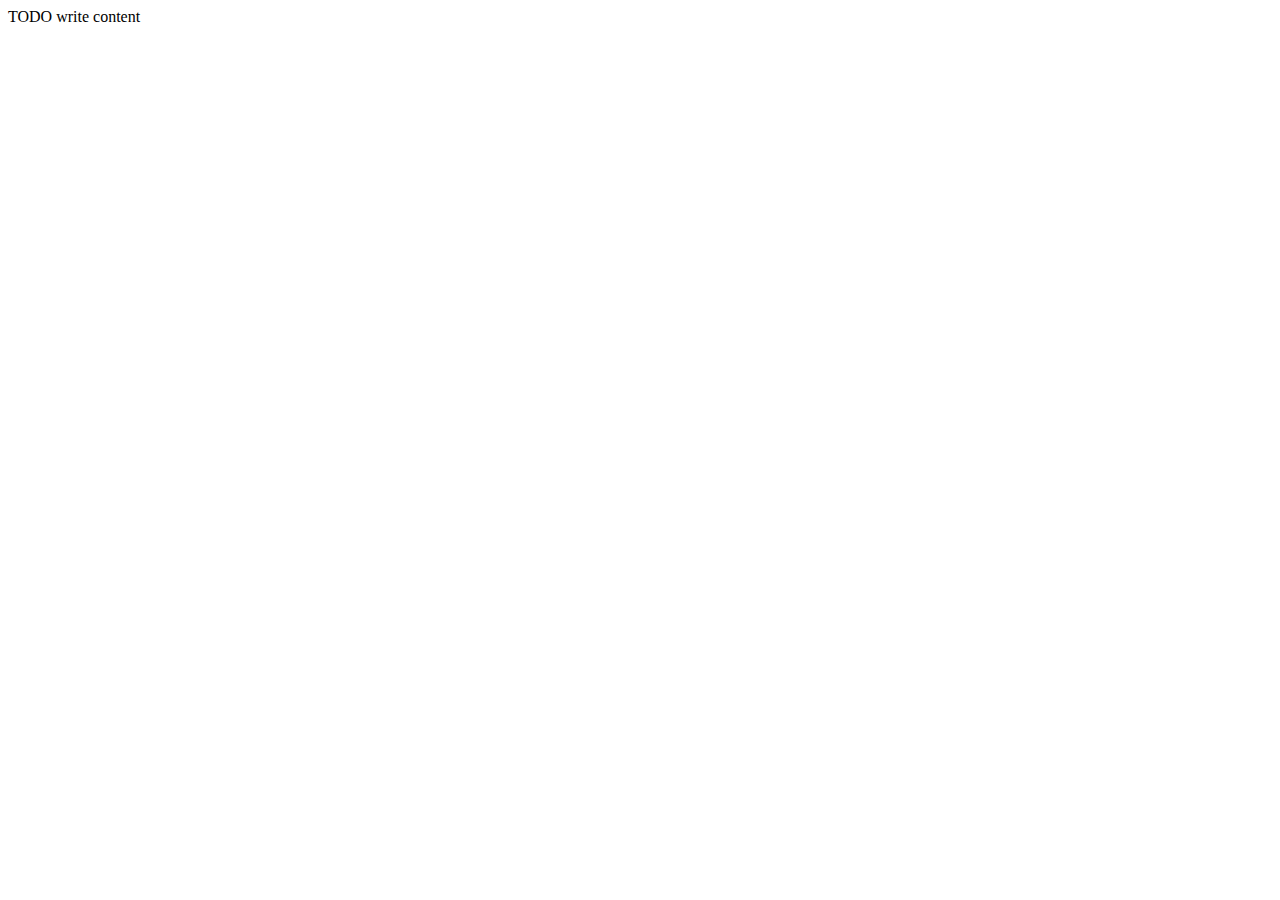
==== web/index.html @ 2614b14e "10-26-19" ====
<!DOCTYPE html>
<!--
To change this license header, choose License Headers in Project Properties.
To change this template file, choose Tools | Templates
and open the template in the editor.
-->
<html>
    <head>
        <title>TODO supply a title</title>
        <meta charset="UTF-8">
        <meta name="viewport" content="width=device-width, initial-scale=1.0">
    </head>
    <body>
        <div>TODO write content</div>
    </body>
</html>
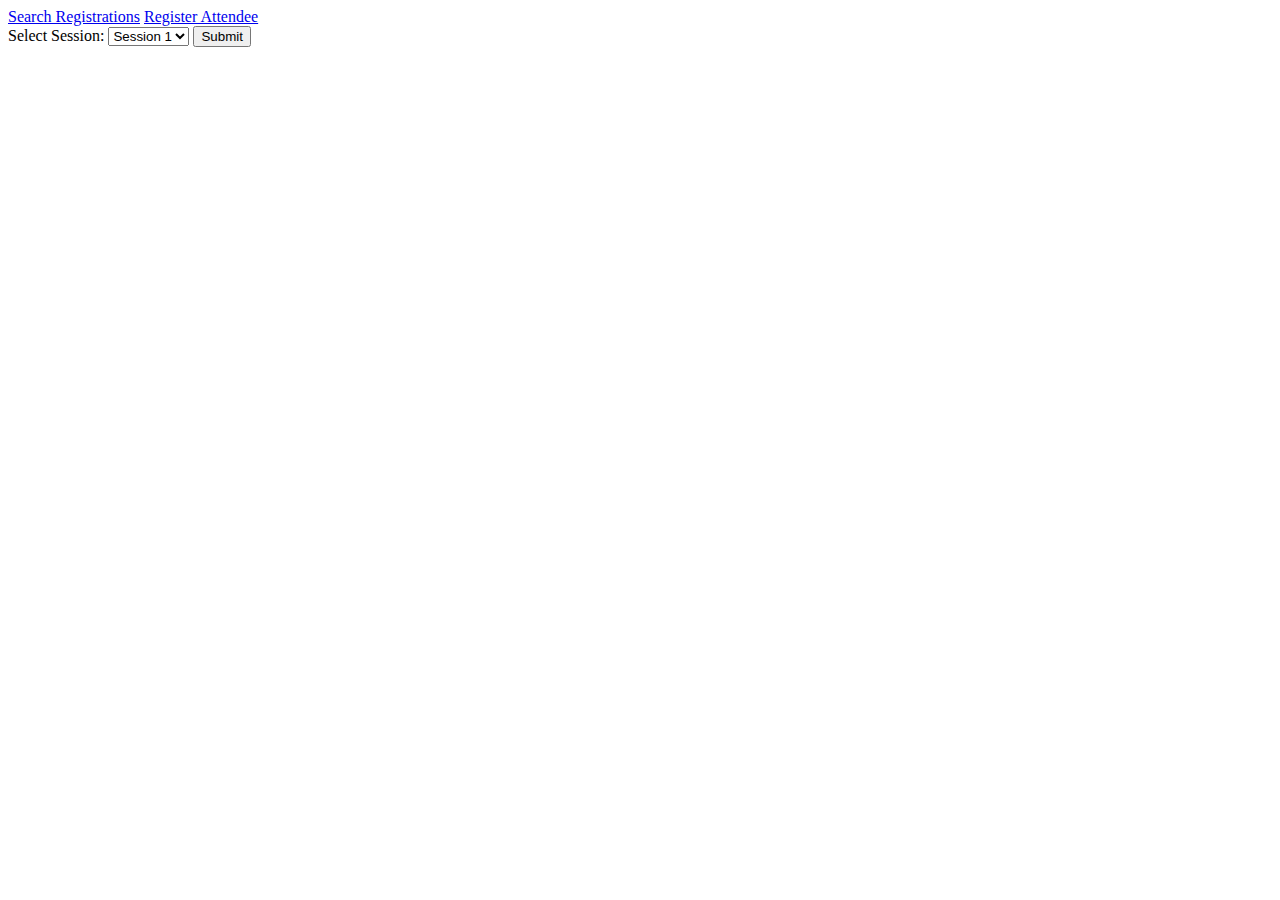
==== commit cbb63f56: "10/30/19" ====
--- a/web/index.html
+++ b/web/index.html
@@ -6,11 +6,36 @@
 -->
 <html>
     <head>
-        <title>TODO supply a title</title>
+        
+        <title>Search Registration</title>
         <meta charset="UTF-8">
         <meta name="viewport" content="width=device-width, initial-scale=1.0">
+        <script type="text/javascript" src="libraries/jquery-3.4.1.min.js"></script>
+        <script type="text/javascript" src="libraries/Project1.js"></script>
+        
     </head>
     <body>
-        <div>TODO write content</div>
+        <div id="NavBar">
+            
+            <a href="index.html">Search Registrations</a>
+            <a href="register.html">Register Attendee</a>
+            
+        </div>
+        <div id="boxedArea">
+            
+            Select Session:
+            <select id="sessionid">
+                
+                <option value="1">Session 1</option>
+                <option value="2">Session 2</option>
+                <option value="3">Session 3</option>
+                <option value="4">Session 4</option>
+                
+            </select>
+            
+            <button onClick="submitSessionForm();">Submit</button>
+        </div>
+        
+        <div id="table"></div>
     </body>
 </html>
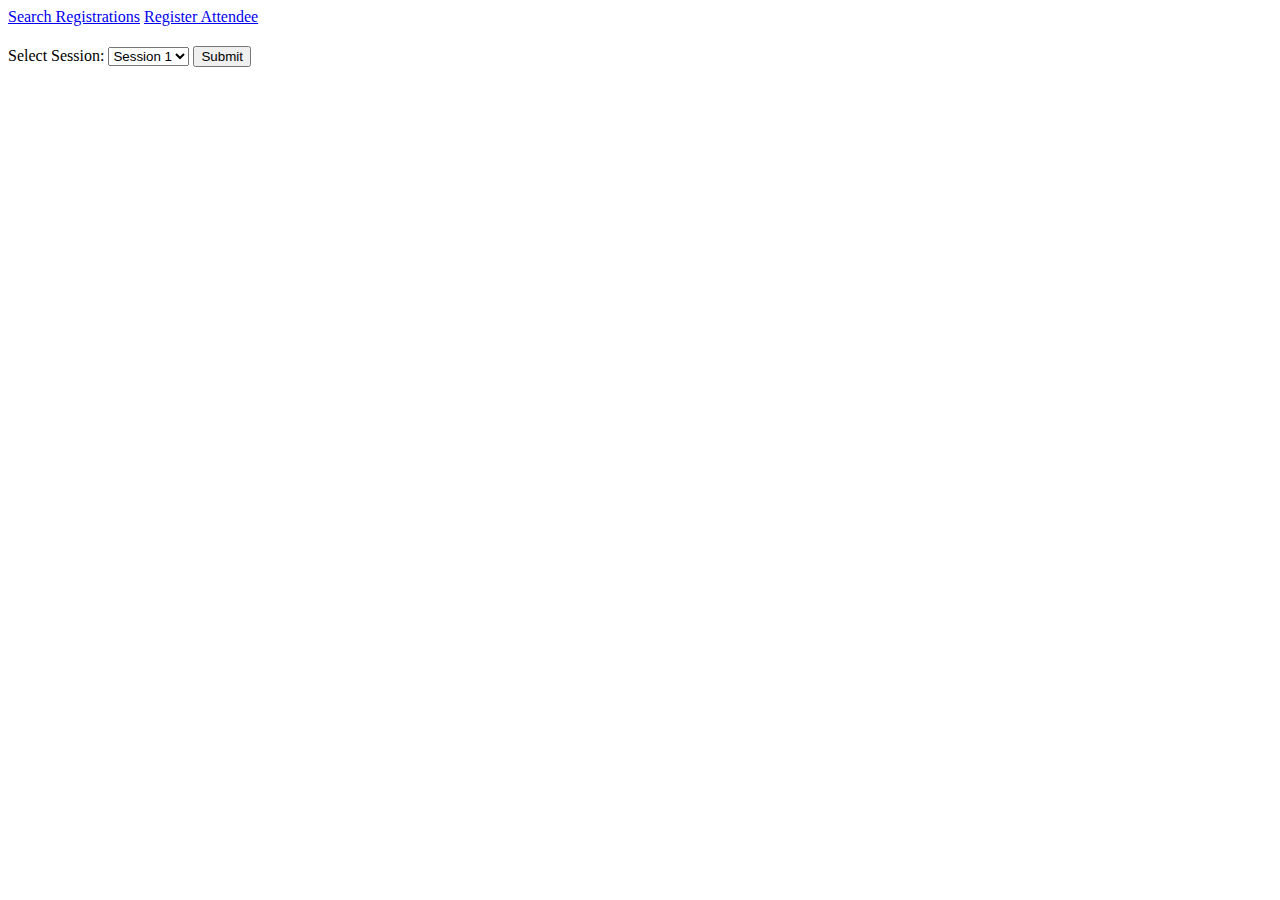
==== commit 6f070c28: "10/31/19" ====
--- a/web/index.html
+++ b/web/index.html
@@ -10,8 +10,9 @@
         <title>Search Registration</title>
         <meta charset="UTF-8">
         <meta name="viewport" content="width=device-width, initial-scale=1.0">
-        <script type="text/javascript" src="libraries/jquery-3.4.1.min.js"></script>
-        <script type="text/javascript" src="libraries/Project1.js"></script>
+        <script type="text/javascript" src="scripts/jquery-3.4.1.min.js"></script>
+        <script type="text/javascript" src="scripts/Project1.js"></script>
+        <link rel="stylesheet" href="Project1.css">
         
     </head>
     <body>
--- a/web/Project1.css
+++ b/web/Project1.css
@@ -0,0 +1,18 @@
+/*
+To change this license header, choose License Headers in Project Properties.
+To change this template file, choose Tools | Templates
+and open the template in the editor.
+*/
+/* 
+    Created on : Oct 29, 2019, 10:51:00 AM
+    Author     : zethmalcom
+*/
+.boxedArea{
+    border-style: solid;
+    border-width: 2px;
+    padding: 10px;
+    border-color: lightgrey;
+}
+#NavBar{
+    padding-bottom:20px;
+}